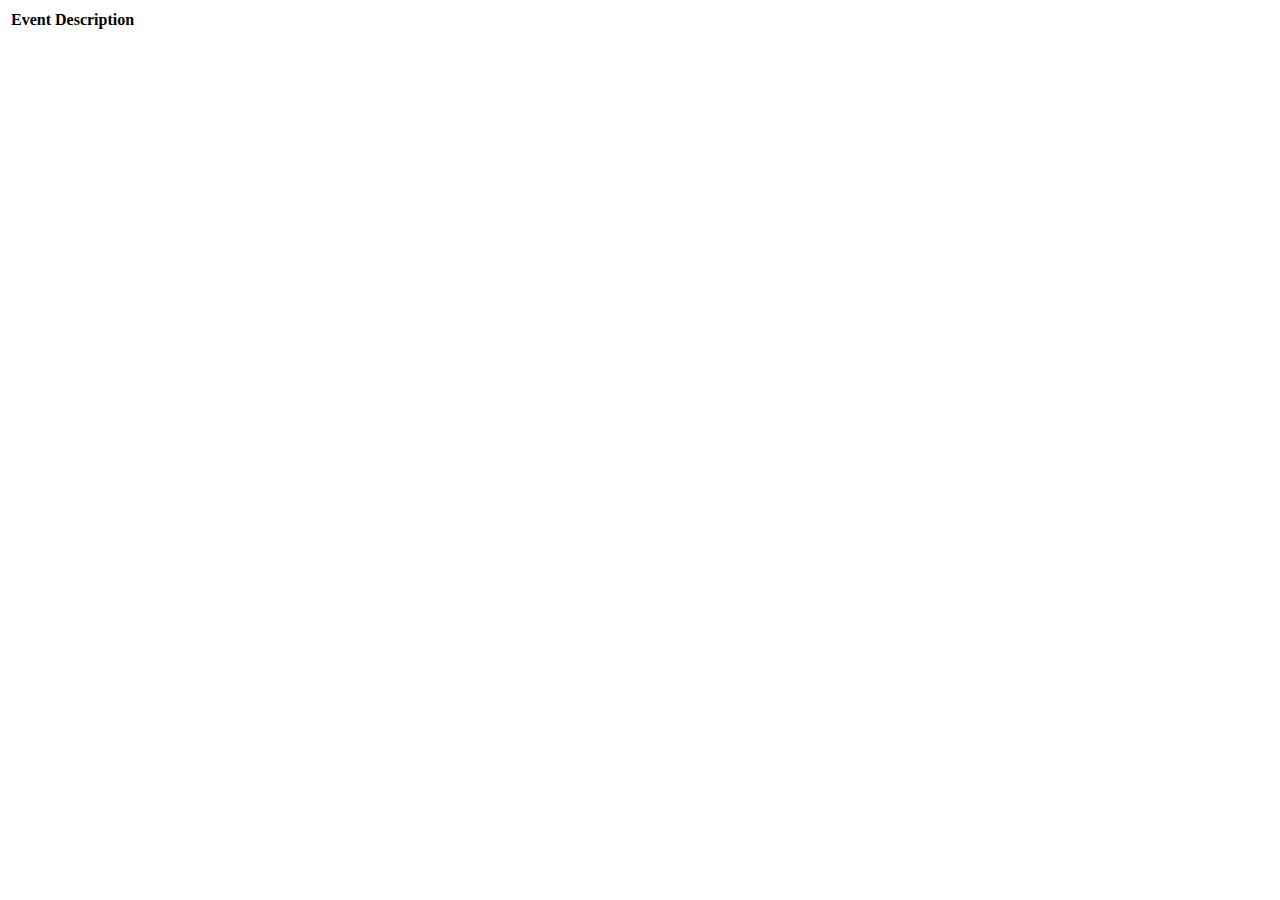
==== src/main/resources/templates/events/index.html @ 711a1779 "completed exercise" ====
<!DOCTYPE html>
<html lang="en" xmlns:th="http://www.thymeleaf.org/">
<head th:replace="fragments :: head"></head>
<body class="container">

<header th:replace="fragments :: navigation"></header>

<table class="table table-striped">
    <thead>
        <th>Event</th>
        <th>Description</th>
    </thead>
   <tr th:each="event : ${events}">
        <td th:text="${event.key}"></td>
        <td th:text="${event.value}"></td>
    </tr>
</table>

</body>
</html>
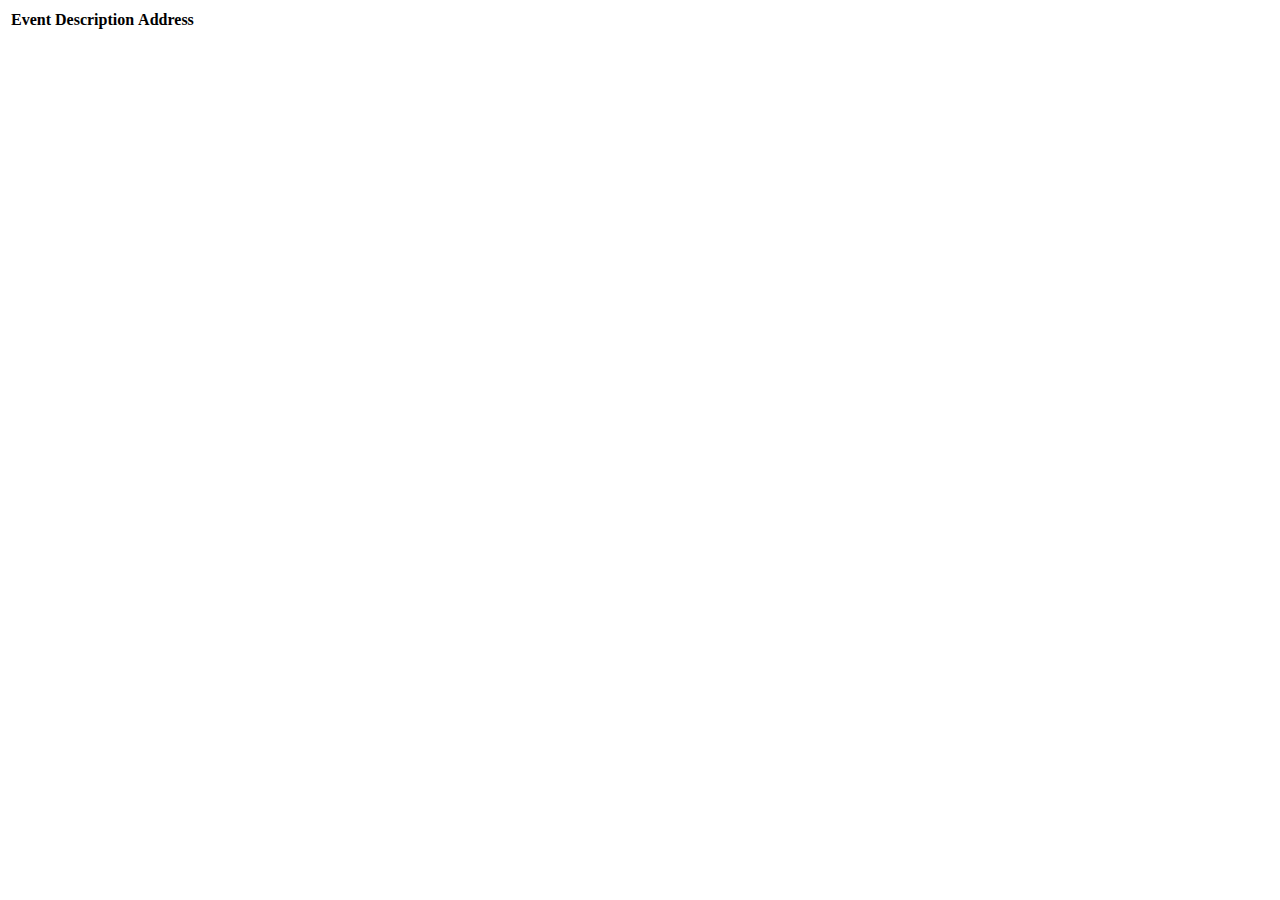
==== commit e1eb2b67: "completed exercise chap 11" ====
--- a/src/main/resources/templates/events/index.html
+++ b/src/main/resources/templates/events/index.html
@@ -9,11 +9,13 @@
     <thead>
         <th>Event</th>
         <th>Description</th>
+        <th>Address</th>
     </thead>
    <tr th:each="event : ${events}">
         <td th:text="${event.key}"></td>
         <td th:text="${event.value}"></td>
-    </tr>
+        <td class="hubaddress" th:replace="fragments :: hubAddress"></td>
+   </tr>
 </table>
 
 </body>
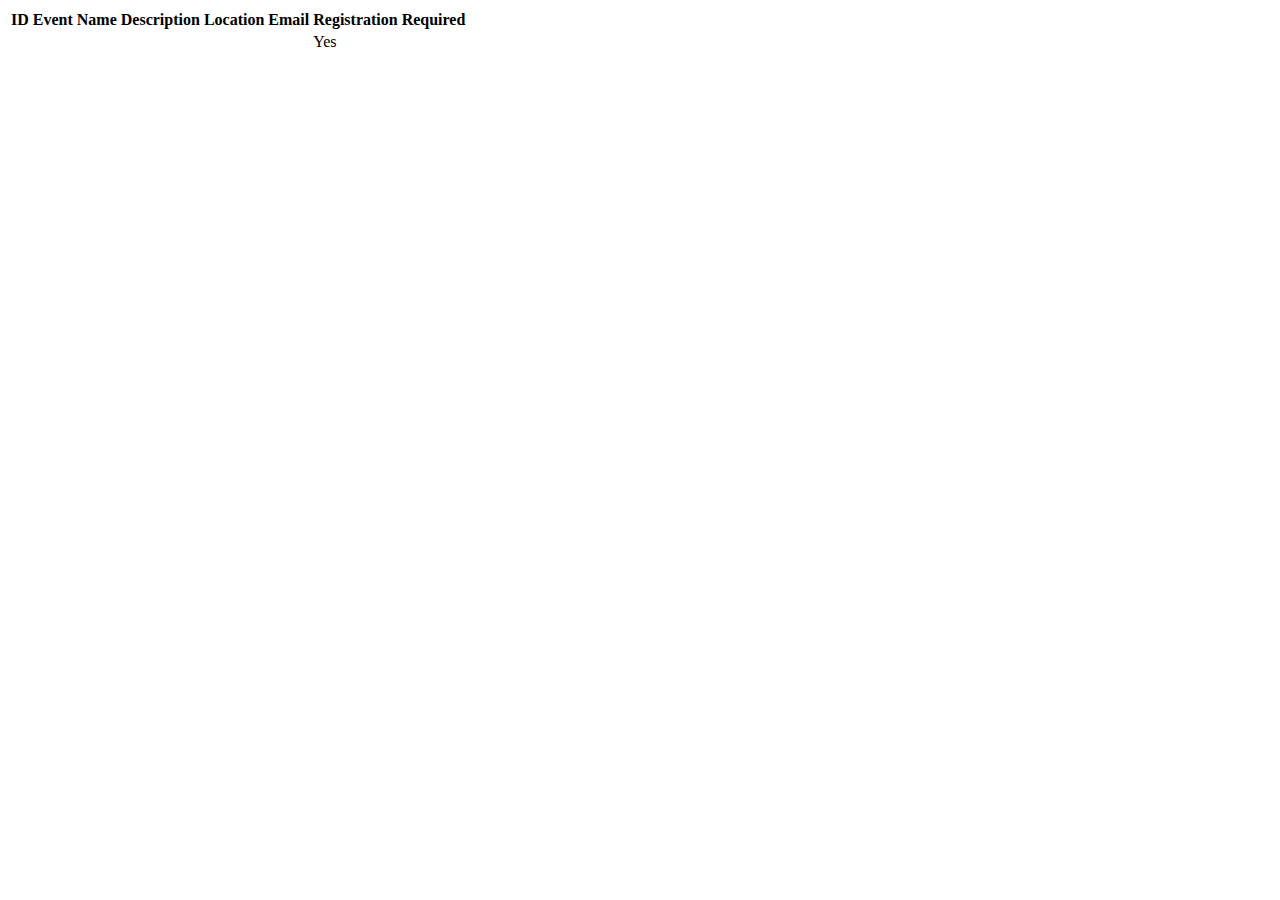
==== commit c1b4dfd9: "completed chap 13 exercises" ====
--- a/src/main/resources/templates/events/index.html
+++ b/src/main/resources/templates/events/index.html
@@ -3,20 +3,30 @@
 <head th:replace="fragments :: head"></head>
 <body class="container">
 
-<header th:replace="fragments :: navigation"></header>
+<header th:replace="fragments :: header"></header>
 
 <table class="table table-striped">
     <thead>
-        <th>Event</th>
+    <tr>
+        <th>ID</th>
+        <th>Event Name</th>
         <th>Description</th>
-        <th>Address</th>
+        <th>Location</th>
+        <th>Email</th>
+        <th>Registration Required</th>
+    </tr>
     </thead>
-   <tr th:each="event : ${events}">
-        <td th:text="${event.key}"></td>
-        <td th:text="${event.value}"></td>
-        <td class="hubaddress" th:replace="fragments :: hubAddress"></td>
-   </tr>
+    <tr th:each="event : ${events}">
+        <td th:text="${event.id}"></td>
+        <td th:text="${event.name}"></td>
+        <td th:text="${event.description}"></td>
+        <td th:text="${event.location}"></td>
+        <td th:text="${event.email}"></td>
+        <td th:if="${event.registration_required == true}">Yes</td>
+        <!--        <td th:text="${event.registration_required}"></td>-->
+    </tr>
+
 </table>
 
 </body>
-</html>+</html>
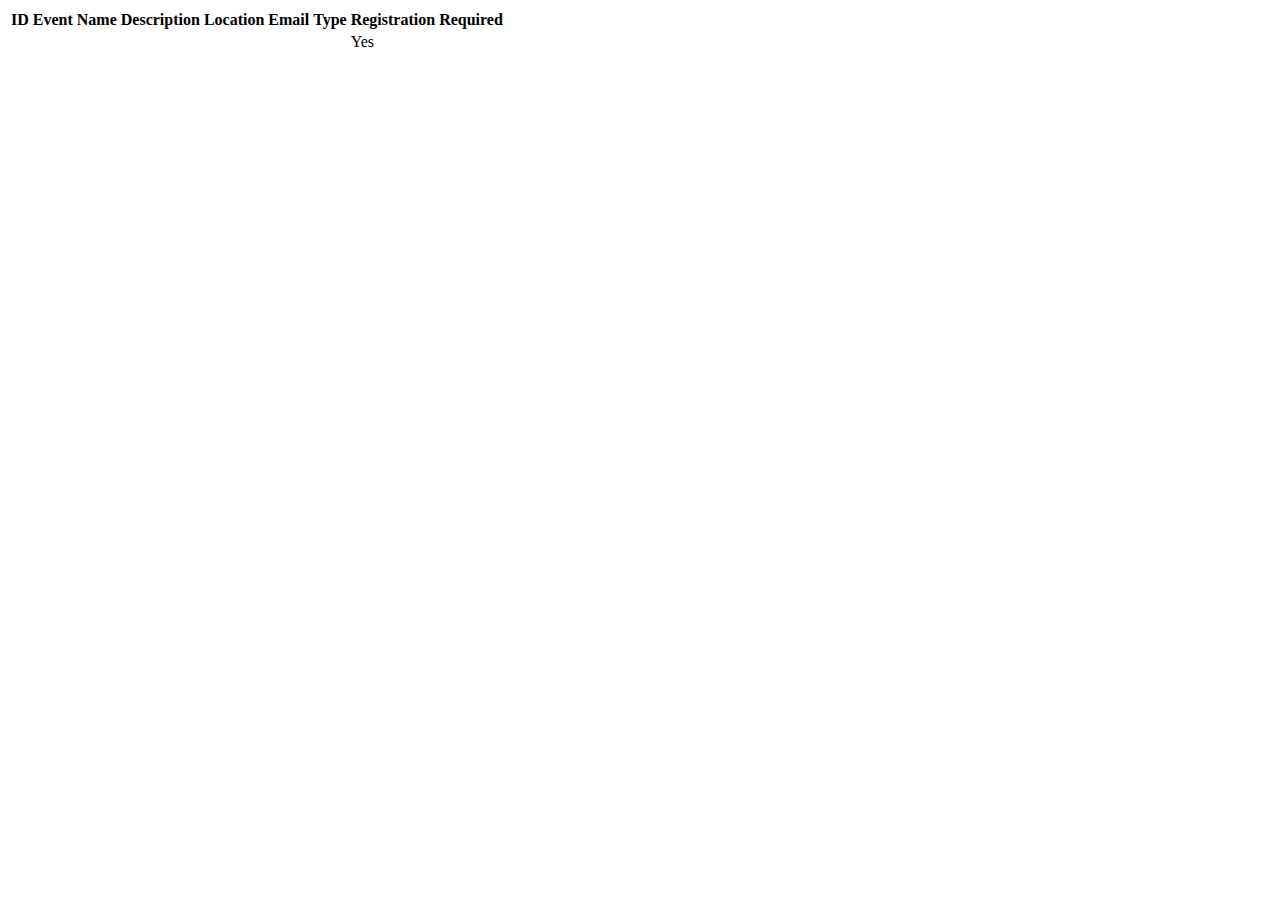
==== commit e1d0d88b: "completed chap 14 notes" ====
--- a/src/main/resources/templates/events/index.html
+++ b/src/main/resources/templates/events/index.html
@@ -13,6 +13,7 @@
         <th>Description</th>
         <th>Location</th>
         <th>Email</th>
+        <th>Type</th>
         <th>Registration Required</th>
     </tr>
     </thead>
@@ -22,6 +23,7 @@
         <td th:text="${event.description}"></td>
         <td th:text="${event.location}"></td>
         <td th:text="${event.email}"></td>
+        <td th:text="${event.type.displayName}"></td>
         <td th:if="${event.registration_required == true}">Yes</td>
         <!--        <td th:text="${event.registration_required}"></td>-->
     </tr>
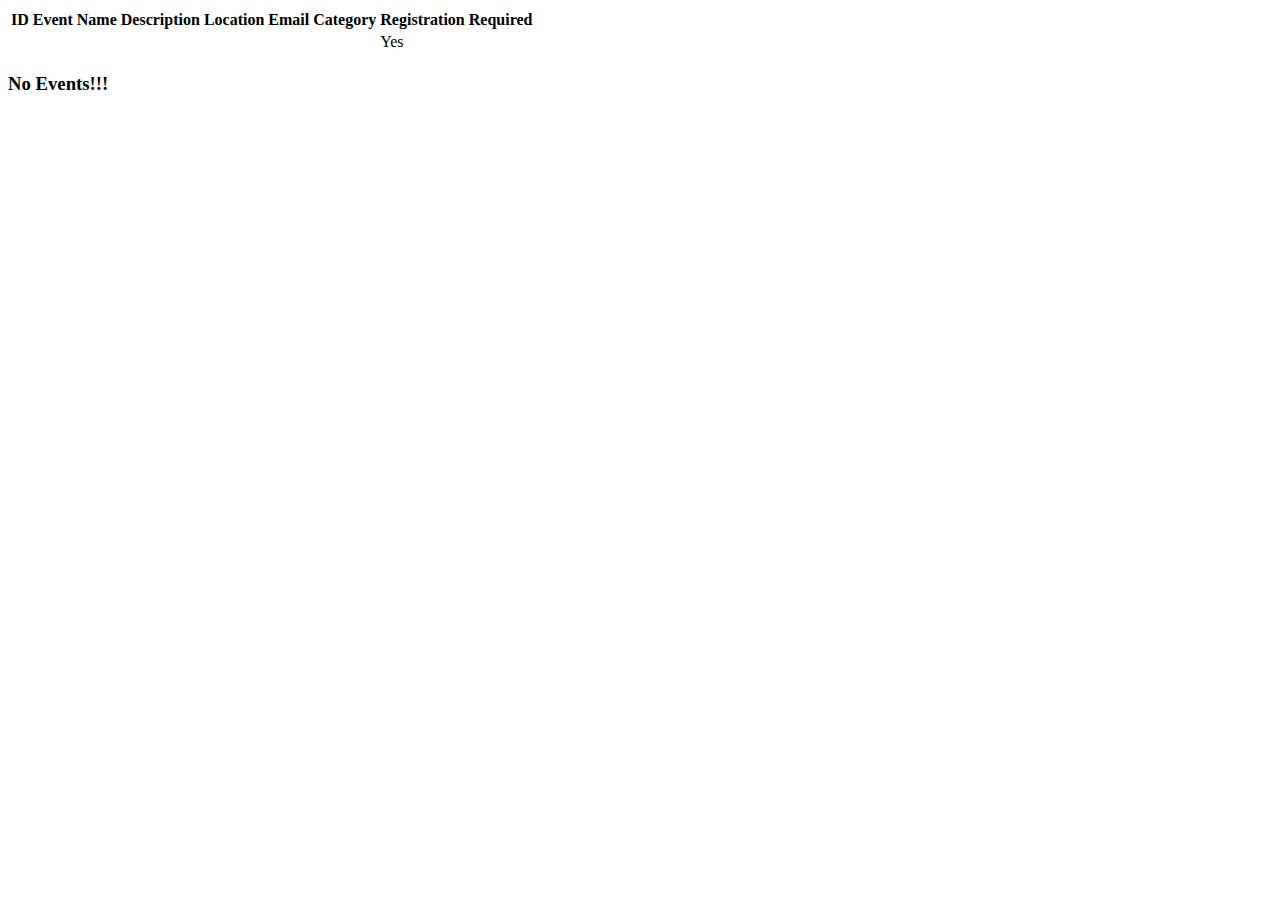
==== commit bea792b5: "completed one-to-one relationship" ====
--- a/src/main/resources/templates/events/index.html
+++ b/src/main/resources/templates/events/index.html
@@ -13,22 +13,21 @@
         <th>Description</th>
         <th>Location</th>
         <th>Email</th>
-        <th>Type</th>
+        <th>Category</th>
         <th>Registration Required</th>
     </tr>
     </thead>
-    <tr th:each="event : ${events}">
+    <tr th:if="${events.size()}" th:each="event : ${events}">
         <td th:text="${event.id}"></td>
         <td th:text="${event.name}"></td>
-        <td th:text="${event.description}"></td>
-        <td th:text="${event.location}"></td>
-        <td th:text="${event.email}"></td>
-        <td th:text="${event.type.displayName}"></td>
-        <td th:if="${event.registration_required == true}">Yes</td>
+        <td th:text="${event.eventDetails.description}"></td>
+        <td th:text="${event.eventDetails.location}"></td>
+        <td th:text="${event.eventDetails.email}"></td>
+        <td th:text="${event.eventCategory.name}"></td>
+        <td th:if="${event.eventDetails.registration_required == true}">Yes</td>
         <!--        <td th:text="${event.registration_required}"></td>-->
     </tr>
-
 </table>
-
+<h3 th:unless="${events.size()}">No Events!!!</h3>
 </body>
 </html>
